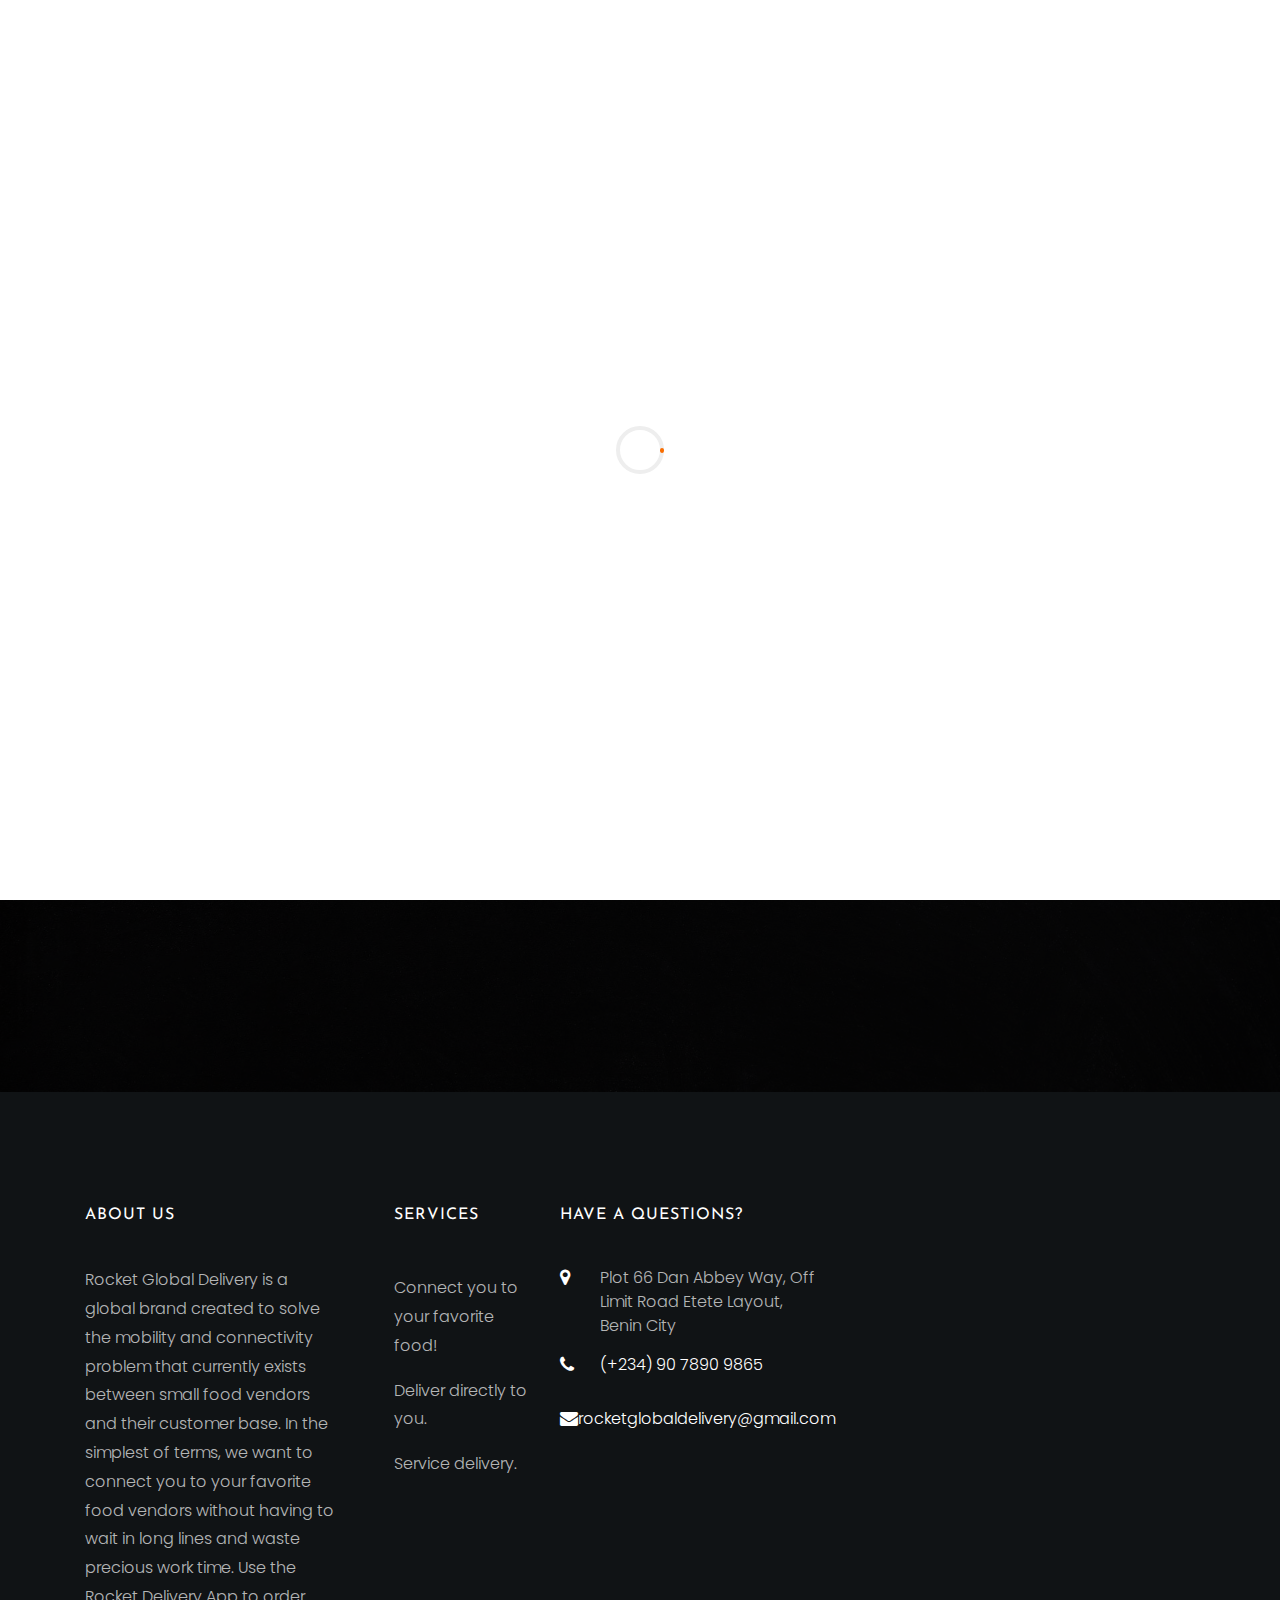
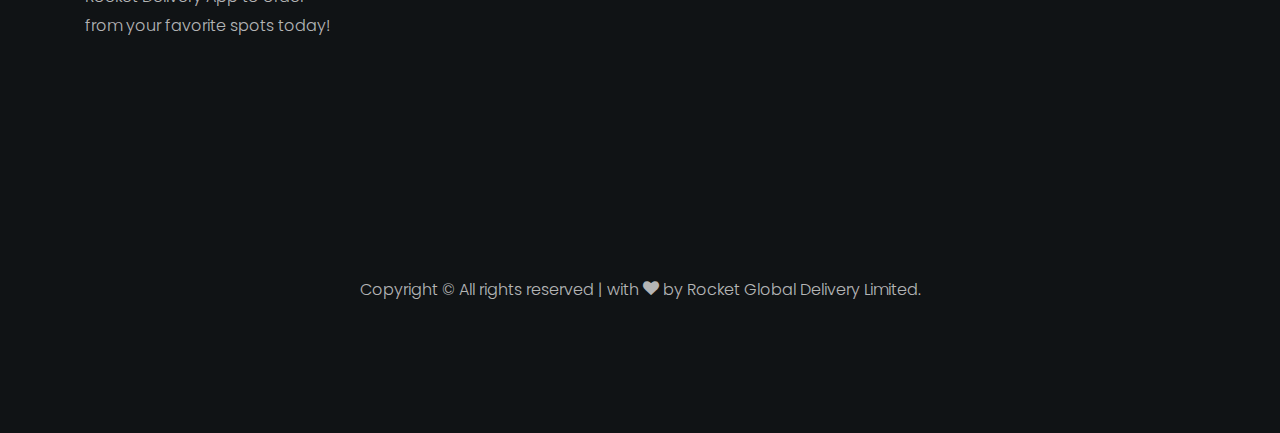
==== about.html @ 7d49ccbb "Initial commit." ====
﻿<!DOCTYPE html>
<html lang="en">

<head>
  <title>Rocket Global Delivery - Bringing you the best there is!</title>
  <meta charset="utf-8">
  <meta name="viewport" content="width=device-width, initial-scale=1, shrink-to-fit=no">
  <link href="https://fonts.googleapis.com/css?family=Poppins:300,400,500,600,700" rel="stylesheet">
  <link href="https://fonts.googleapis.com/css?family=Josefin+Sans" rel="stylesheet">
  <link href="https://fonts.googleapis.com/css?family=Nothing+You+Could+Do" rel="stylesheet">
  <link rel="stylesheet" href="css\open-iconic-bootstrap.min.css">
  <link rel="stylesheet" href="css\animate.css">
  <link rel="stylesheet" href="css\owl.carousel.min.css">
  <link rel="stylesheet" href="css\owl.theme.default.min.css">
  <link rel="stylesheet" href="css\magnific-popup.css">
  <link rel="stylesheet" href="css\aos.css">
  <link rel="stylesheet" href="css\ionicons.min.css">
  <link rel="stylesheet" href="css\bootstrap-datepicker.css">
  <link rel="stylesheet" href="css\jquery.timepicker.css">
  <link rel="stylesheet" href="css\flaticon.css">
  <link rel="stylesheet" href="css\icomoon.css">
  <link rel="stylesheet" href="css\style.css">
</head>

<body>
  <nav class="navbar navbar-expand-lg navbar-dark ftco_navbar bg-dark ftco-navbar-light" id="ftco-navbar">
    <div class="container">
      <a class="navbar-brand" href="index.html"><img src="images/logo-red2.png"/></a>
      <button class="navbar-toggler" type="button" data-toggle="collapse" data-target="#ftco-nav"
        aria-controls="ftco-nav" aria-expanded="false" aria-label="Toggle navigation">
        <span class="oi oi-menu"></span> Menu
      </button>
      <div class="collapse navbar-collapse" id="ftco-nav">
        <ul class="navbar-nav ml-auto">
          <li class="nav-item active"><a href="index.html" class="nav-link">Home</a></li>
          <li class="nav-item"><a href="kitchens.html" class="nav-link">Kitchens</a></li>
          <li class="nav-item"><a href="services.html" class="nav-link">Rocket Delivery</a></li>
          <li class="nav-item"><a href="about.html" class="nav-link">About</a></li>
          <li class="nav-item"><a href="contact.html" class="nav-link">Contact</a></li>
        </ul>
      </div>
    </div>
  </nav>

  <section class="home-slider owl-carousel img" style="background-image: url(images/bg_1.jpg);">
    <div class="slider-item" style="background-image: url(images/bg_3.jpg);">
      <div class="overlay"></div>
      <div class="container">
        <div class="row slider-text justify-content-center align-items-center">
          <div class="col-md-7 col-sm-12 text-center ftco-animate">
            <h1 class="mb-3 mt-5 bread">About</h1>
            <p class="breadcrumbs"><span class="mr-2"><a href="index.html">Home</a></span> <span>About</span></p>
          </div>
        </div>
      </div>
    </div>
  </section>
  <section class="ftco-intro">
    <div class="container-wrap">
      <div class="wrap d-md-flex">
        <div class="info">
          <div class="row no-gutters">
            <div class="col-md-4 d-flex ftco-animate">
              <div class="icon"><span class="icon-phone"></span></div>
              <div class="text">
                <h3>(+234) 90 7890 9865</h3>
                <p>Here to deliver the best customer service in the biz.</p>
              </div>
            </div>
            <div class="col-md-4 d-flex ftco-animate">
              <div class="icon"><span class="icon-my_location"></span></div>
              <div class="text">
                <h3>Plot 66 Dan Abbey Way</h3>
                <p>Off Limit Road Etete Layout, Benin City</p>
              </div>
            </div>
            <div class="col-md-4 d-flex ftco-animate">
              <div class="icon"><span class="icon-clock-o"></span></div>
              <div class="text">
                <h3>Open Monday-Friday</h3>
                <p>8:00am - 2:00pm</p>
              </div>
            </div>
          </div>
        </div>
        <div class="social d-md-flex pl-md-5 p-4 align-items-center">
          <ul class="social-icon">
            <li class="ftco-animate"><a href="#"><span class="icon-twitter"></span></a></li>
            <li class="ftco-animate"><a href="#"><span class="icon-facebook"></span></a></li>
            <li class="ftco-animate"><a href="#"><span class="icon-instagram"></span></a></li>
          </ul>
        </div>
      </div>
    </div>
  </section>
  <section class="ftco-about d-md-flex">
    <div class="one-half img" style="background-image: url(images/about.jpg);"></div>
    <div class="one-half ftco-animate">
      <div class="heading-section ftco-animate ">
        <h2 class="mb-4">Welcome to <span class="flaticon-bicycle">Rocket</span> Global Delivery</h2>
      </div>
      <div>
        <p>Rocket Global Delivery is a global brand created to solve the mobility and connectivity problem that 
          currently exists between small food vendors and their customer base. In the simplest of terms, we want
          to connect you to your favorite food vendors without having to wait in long lines and waste precious work time.
          Use the Rocket Delivery App to order from your favorite spots today!</p>
      </div>
    </div>
  </section>

  <section class="ftco-counter ftco-bg-dark img" id="section-counter" style="background-image: url(images/bg_4.jpg);"
    data-stellar-background-ratio="0.5">
    <div class="overlay"></div>
    <div class="container">
      <div class="row justify-content-center">
        <div class="col-md-10">
          <div class="row">
            <div class="col-md-6 col-lg-3 d-flex justify-content-center counter-wrap ftco-animate">
              <div class="block-18 text-center">
                <div class="text">
                  <div class="icon"><span class="flaticon-medal"></span></div>
                  <strong class="number" data-number="3">0</strong>
                  <span>Office Branches</span>
                </div>
              </div>
            </div>
            
            <div class="col-md-6 col-lg-3 d-flex justify-content-center counter-wrap ftco-animate">
              <div class="block-18 text-center">
                <div class="text">
                  <div class="icon"><span class="flaticon-laugh"></span></div>
                  <strong class="number" data-number="2560">0</strong>
                  <span>Happy Customers</span>
                </div>
              </div>
            </div>
            <div class="col-md-6 col-lg-3 d-flex justify-content-center counter-wrap ftco-animate">
              <div class="block-18 text-center">
                <div class="text">
                  <div class="icon"><span class="flaticon-chef"></span></div>
                  <strong class="number" data-number="85">0</strong>
                  <span>Staff</span>
                </div>
              </div>
            </div>
          </div>
        </div>
      </div>
    </div>
  </section>
  
  <footer class="ftco-footer ftco-section img">
    <div class="overlay"></div>
    <div class="container">
      <div class="row mb-5">
        <div class="col-lg-3 col-md-6 mb-5 mb-md-5">
          <div class="ftco-footer-widget mb-4">
            <h2 class="ftco-heading-2">About Us</h2>
            <p>Rocket Global Delivery is a global brand created to solve the mobility and connectivity problem that 
              currently exists between small food vendors and their customer base. In the simplest of terms, we want
              to connect you to your favorite food vendors without having to wait in long lines and waste precious work time.
              Use the Rocket Delivery App to order from your favorite spots today!</p>
            <ul class="ftco-footer-social list-unstyled float-md-left float-lft mt-5">
              <li class="ftco-animate"><a href="#"><span class="icon-twitter"></span></a></li>
              <li class="ftco-animate"><a href="#"><span class="icon-facebook"></span></a></li>
              <li class="ftco-animate"><a href="#"><span class="icon-instagram"></span></a></li>
            </ul>
          </div>
        </div>
        
        <div class="col-lg-2 col-md-6 mb-5 mb-md-5">
          <div class="ftco-footer-widget mb-4 ml-md-4">
            <h2 class="ftco-heading-2">Services</h2>
            <ul class="list-unstyled">
              <li><a href="#" class="py-2 d-block">Connect you to your favorite food!</a></li>
              <li><a href="#" class="py-2 d-block">Deliver directly to you.</a></li>
              <li><a href="#" class="py-2 d-block">Service delivery.</a></li>
            </ul>
          </div>
        </div>
        <div class="col-lg-3 col-md-6 mb-5 mb-md-5">
          <div class="ftco-footer-widget mb-4">
            <h2 class="ftco-heading-2">Have a Questions?</h2>
            <div class="block-23 mb-3">
              <ul>
                <li><span class="icon icon-map-marker"></span><span class="text">Plot 66 Dan Abbey Way, Off Limit Road Etete Layout, Benin City
                </span></li>
                <li><a href="#"><span class="icon icon-phone"></span><span class="text">(+234) 90 7890 9865</span></a></li>
                <li><a href="#"><span class="icon icon-envelope"></span><span class="text"><span class="__cf_email__"
                        data-cfemail="a4cdcac2cbe4ddcbd1d6c0cbc9c5cdca8ac7cbc9">rocketglobaldelivery@gmail.com</span></span></a>
                </li>
              </ul>
            </div>
          </div>
        </div>
      </div>
      <div class="row">
        <div class="col-md-12 text-center">
          <p>
            Copyright &copy;<script data-cfasync="false"
              src="/cdn-cgi/scripts/5c5dd728/cloudflare-static/email-decode.min.js"></script>
            <script type="ee3e5e92c1e0805e58a0ea43-text/javascript">
              document.write(new Date().getFullYear());
            </script> All rights reserved | with <i class="icon-heart" aria-hidden="true"></i> by
            <a href="https://www.rocketdeliveryng.com" target="_blank">Rocket Global Delivery Limited.</a>
          </p>
        </div>
      </div>
    </div>
  </footer>

  <div id="ftco-loader" class="show fullscreen"><svg class="circular" width="48px" height="48px">
      <circle class="path-bg" cx="24" cy="24" r="22" fill="none" stroke-width="4" stroke="#eeeeee"></circle>
      <circle class="path" cx="24" cy="24" r="22" fill="none" stroke-width="4" stroke-miterlimit="10" stroke="#F96D00">
      </circle>
    </svg></div>
  <script src="js\jquery.min.js" type="6001c520daf4efdd7a628540-text/javascript"></script>
  <script src="js\jquery-migrate-3.0.1.min.js" type="6001c520daf4efdd7a628540-text/javascript"></script>
  <script src="js\popper.min.js" type="6001c520daf4efdd7a628540-text/javascript"></script>
  <script src="js\bootstrap.min.js" type="6001c520daf4efdd7a628540-text/javascript"></script>
  <script src="js\jquery.easing.1.3.js" type="6001c520daf4efdd7a628540-text/javascript"></script>
  <script src="js\jquery.waypoints.min.js" type="6001c520daf4efdd7a628540-text/javascript"></script>
  <script src="js\jquery.stellar.min.js" type="6001c520daf4efdd7a628540-text/javascript"></script>
  <script src="js\owl.carousel.min.js" type="6001c520daf4efdd7a628540-text/javascript"></script>
  <script src="js\jquery.magnific-popup.min.js" type="6001c520daf4efdd7a628540-text/javascript"></script>
  <script src="js\aos.js" type="6001c520daf4efdd7a628540-text/javascript"></script>
  <script src="js\jquery.animateNumber.min.js" type="6001c520daf4efdd7a628540-text/javascript"></script>
  <script src="js\bootstrap-datepicker.js" type="6001c520daf4efdd7a628540-text/javascript"></script>
  <script src="js\jquery.timepicker.min.js" type="6001c520daf4efdd7a628540-text/javascript"></script>
  <script src="js\scrollax.min.js" type="6001c520daf4efdd7a628540-text/javascript"></script>
  <script src="https://maps.googleapis.com/maps/api/js?key=AIzaSyBVWaKrjvy3MaE7SQ74_uJiULgl1JY0H2s&sensor=false"
    type="6001c520daf4efdd7a628540-text/javascript"></script>
  <script src="js\google-map.js" type="6001c520daf4efdd7a628540-text/javascript"></script>
  <script src="js\main.js" type="6001c520daf4efdd7a628540-text/javascript"></script>

  <script async="" src="https://www.googletagmanager.com/gtag/js?id=UA-23581568-13"
    type="6001c520daf4efdd7a628540-text/javascript"></script>
  <script type="6001c520daf4efdd7a628540-text/javascript">
    window.dataLayer = window.dataLayer || [];

    function gtag() {
      dataLayer.push(arguments);
    }
    gtag('js', new Date());

    gtag('config', 'UA-23581568-13');
  </script>
  <script src="https://ajax.cloudflare.com/cdn-cgi/scripts/7089c43e/cloudflare-static/rocket-loader.min.js"
    data-cf-settings="6001c520daf4efdd7a628540-|49" defer=""></script>
</body>

</html>
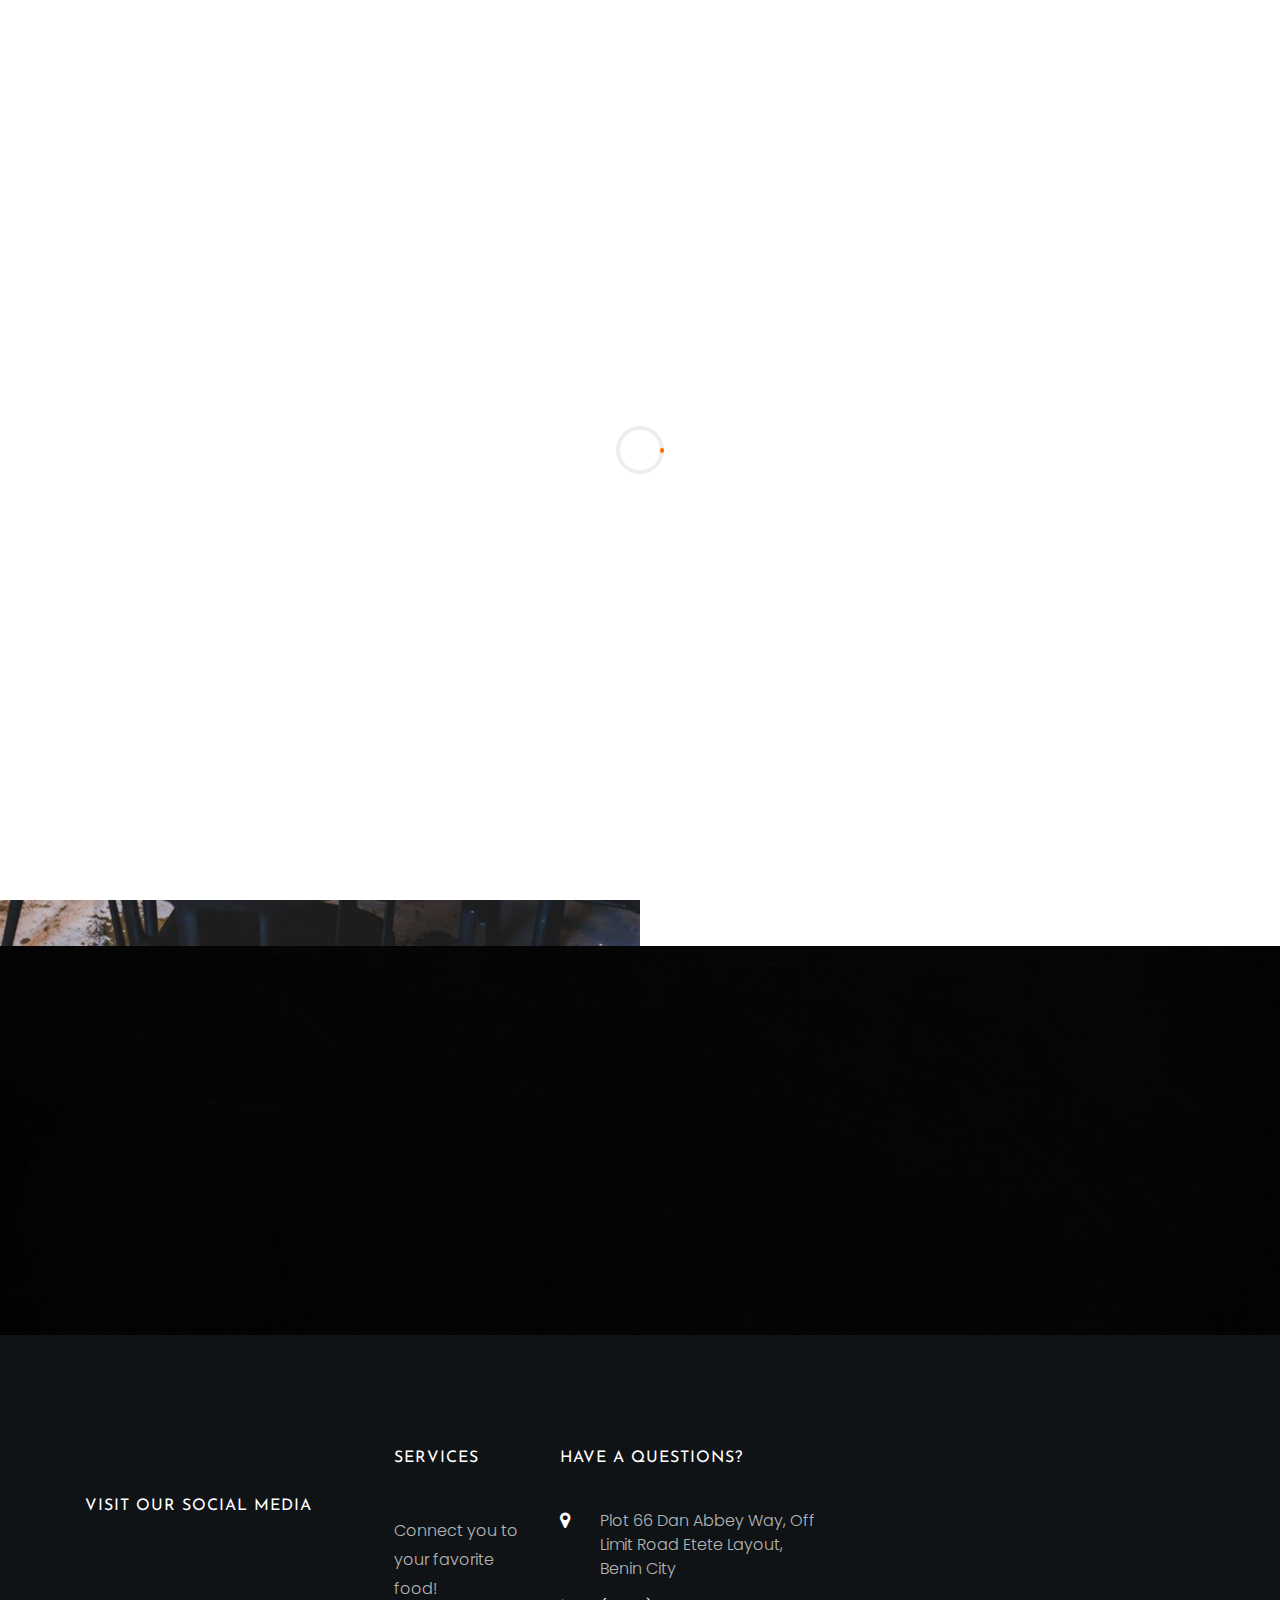
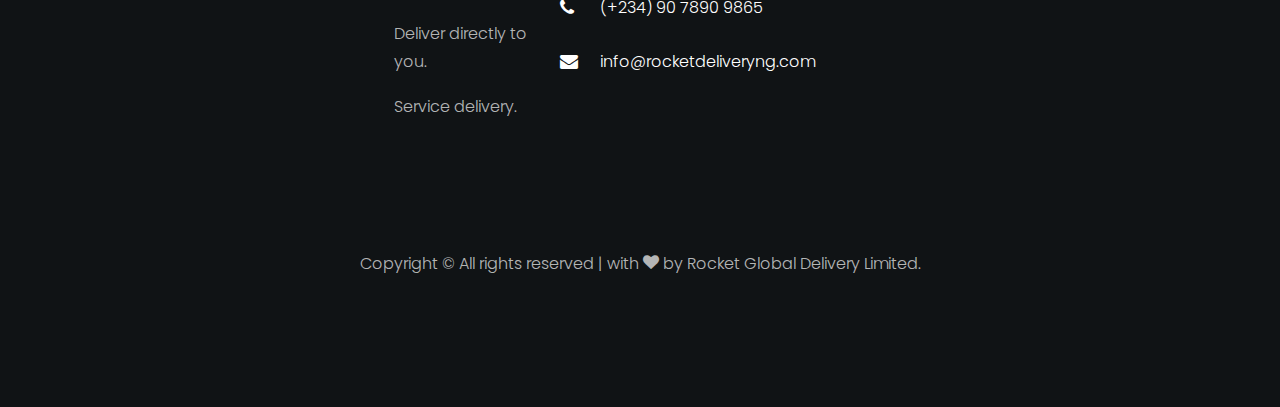
==== commit 5c2aeb38: "Changes across files" ====
--- a/about.html
+++ b/about.html
@@ -34,7 +34,7 @@
         <ul class="navbar-nav ml-auto">
           <li class="nav-item active"><a href="index.html" class="nav-link">Home</a></li>
           <li class="nav-item"><a href="kitchens.html" class="nav-link">Kitchens</a></li>
-          <li class="nav-item"><a href="services.html" class="nav-link">Rocket Delivery</a></li>
+          <li class="nav-item"><a href="services.html" class="nav-link">Rocket Delivery App</a></li>
           <li class="nav-item"><a href="about.html" class="nav-link">About</a></li>
           <li class="nav-item"><a href="contact.html" class="nav-link">Contact</a></li>
         </ul>
@@ -103,7 +103,16 @@
         <p>Rocket Global Delivery is a global brand created to solve the mobility and connectivity problem that 
           currently exists between small food vendors and their customer base. In the simplest of terms, we want
           to connect you to your favorite food vendors without having to wait in long lines and waste precious work time.
-          Use the Rocket Delivery App to order from your favorite spots today!</p>
+          Use the Rocket Delivery App to order from your favorite spots today!
+          <br>
+          <br>
+          Founded in 2018, our mission is to have you eating in no time. In doing this we hope to become your trusted food partner as 
+          the years go by and as we continue to delivery top-notch services. Our mission is grow with you and help you achieve a healthy 
+          lifestyle as you continue to work hard.
+          <br>
+          <br>
+          Use the Rocket Delivery App to order to place and you will not be dissapointed!
+        </p>
       </div>
     </div>
   </section>
@@ -155,12 +164,8 @@
       <div class="row mb-5">
         <div class="col-lg-3 col-md-6 mb-5 mb-md-5">
           <div class="ftco-footer-widget mb-4">
-            <h2 class="ftco-heading-2">About Us</h2>
-            <p>Rocket Global Delivery is a global brand created to solve the mobility and connectivity problem that 
-              currently exists between small food vendors and their customer base. In the simplest of terms, we want
-              to connect you to your favorite food vendors without having to wait in long lines and waste precious work time.
-              Use the Rocket Delivery App to order from your favorite spots today!</p>
             <ul class="ftco-footer-social list-unstyled float-md-left float-lft mt-5">
+              <h2>Visit our Social Media</h2>
               <li class="ftco-animate"><a href="#"><span class="icon-twitter"></span></a></li>
               <li class="ftco-animate"><a href="#"><span class="icon-facebook"></span></a></li>
               <li class="ftco-animate"><a href="#"><span class="icon-instagram"></span></a></li>
@@ -186,8 +191,7 @@
                 <li><span class="icon icon-map-marker"></span><span class="text">Plot 66 Dan Abbey Way, Off Limit Road Etete Layout, Benin City
                 </span></li>
                 <li><a href="#"><span class="icon icon-phone"></span><span class="text">(+234) 90 7890 9865</span></a></li>
-                <li><a href="#"><span class="icon icon-envelope"></span><span class="text"><span class="__cf_email__"
-                        data-cfemail="a4cdcac2cbe4ddcbd1d6c0cbc9c5cdca8ac7cbc9">rocketglobaldelivery@gmail.com</span></span></a>
+                <li><a href="mailto:info@rocketdeliveryng.com"><span class="icon icon-envelope"></span><span class="text">info@rocketdeliveryng.com</span></a>
                 </li>
               </ul>
             </div>
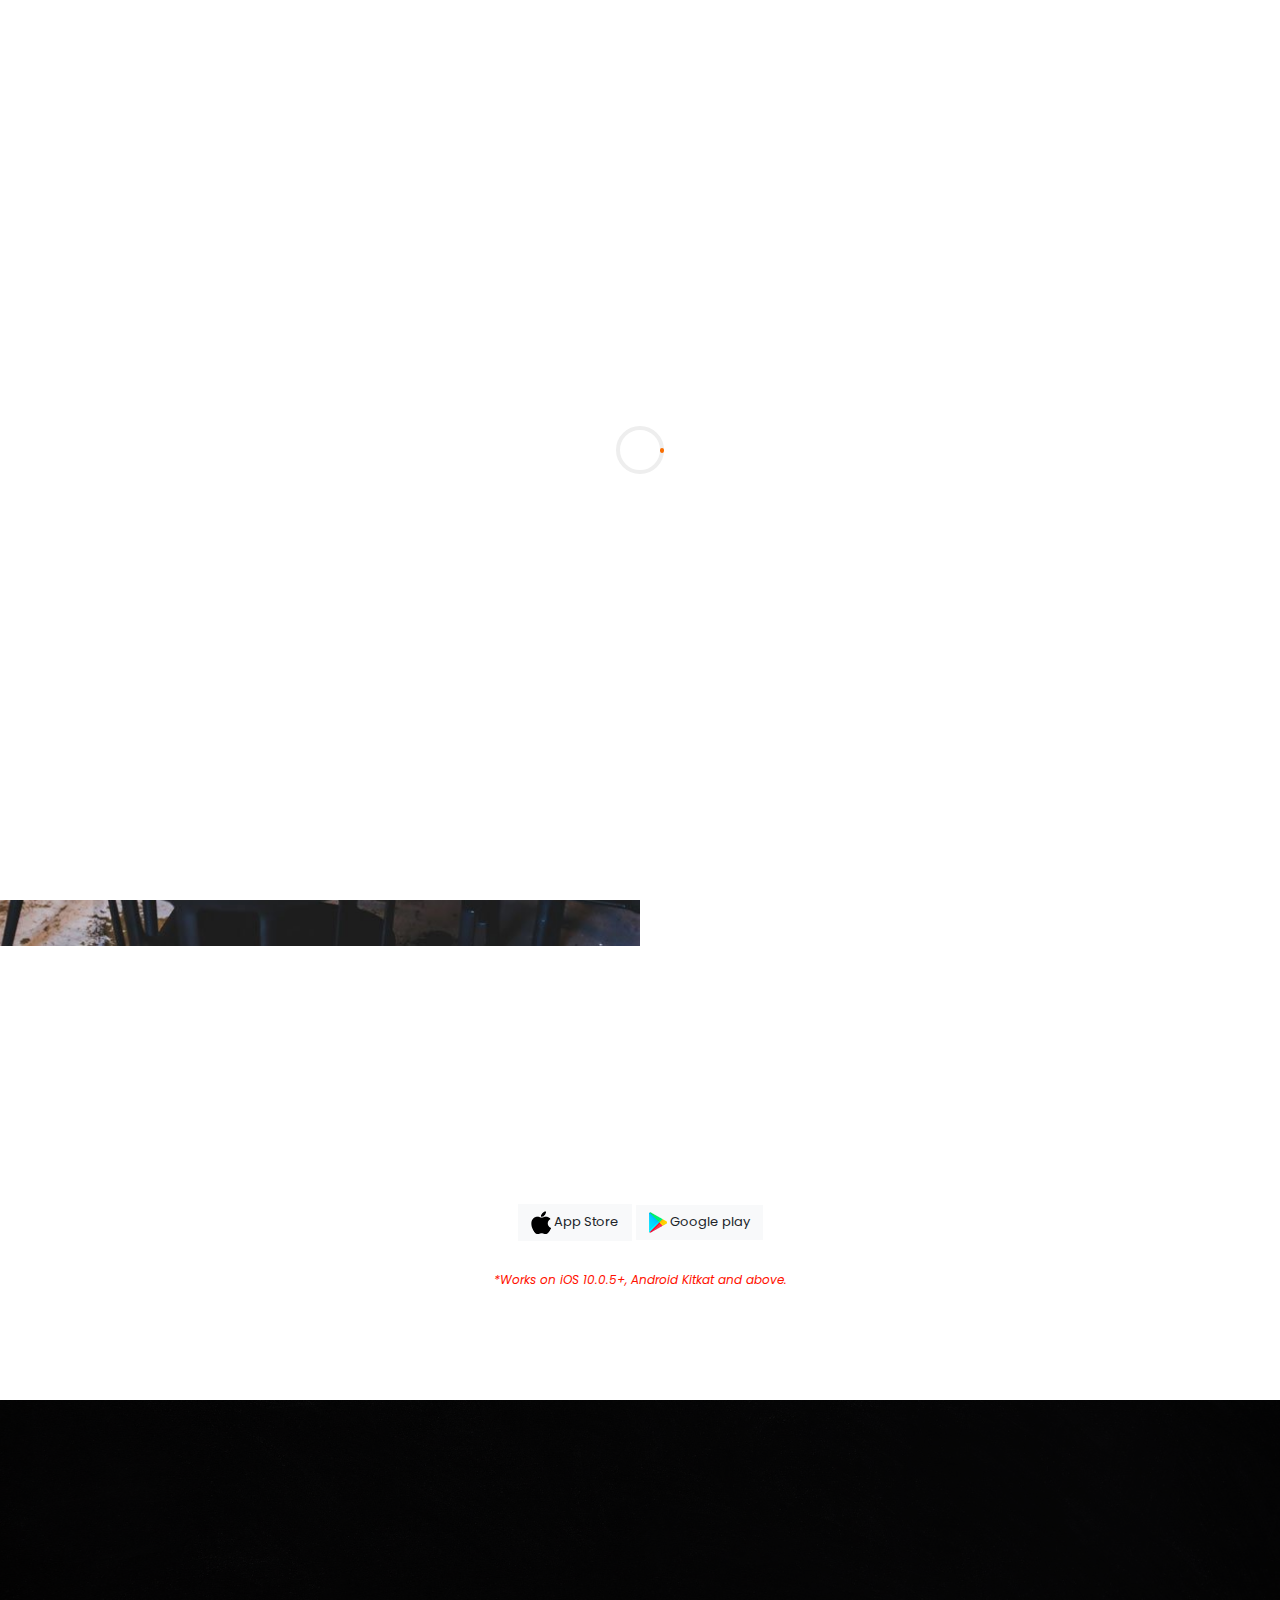
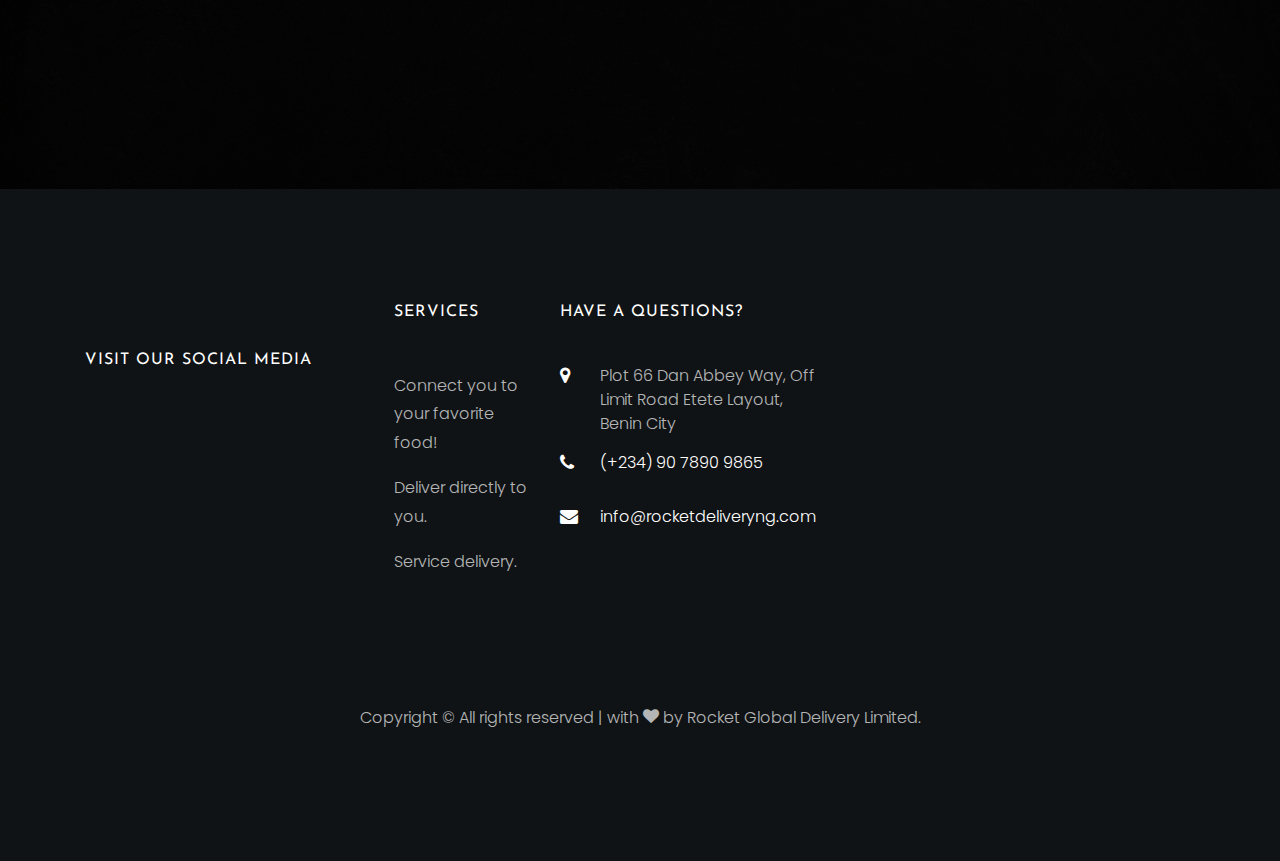
==== commit 6bc75a04: "Add app download section" ====
--- a/about.html
+++ b/about.html
@@ -113,6 +113,23 @@
           <br>
           Use the Rocket Delivery App to order to place and you will not be dissapointed!
         </p>
+      </div>
+    </div>
+  </section>
+
+  <section id="appdownload">
+    <div class="section">
+      <div class="container">
+        <div class="call-to-action">
+          <div class="box-icon"><span class="ti-mobile gradient-fill ti-3x"></span></div>
+          <h2>Download Anywhere! <br>[COMING SOON]</h2>
+          <p class="tagline">Available for all major mobile platforms - Android and iOS</p>
+          <div class="my-4">
+            <a href="#" class="btn btn-light"><img src="images\appleicon.png" alt="icon"> App Store</a>
+            <a href="#" class="btn btn-light"><img src="images\playicon.png" alt="icon"> Google play</a>
+          </div>
+          <p class="text-primary"><small><i>*Works on iOS 10.0.5+, Android Kitkat and above. </i></small></p>
+        </div>
       </div>
     </div>
   </section>
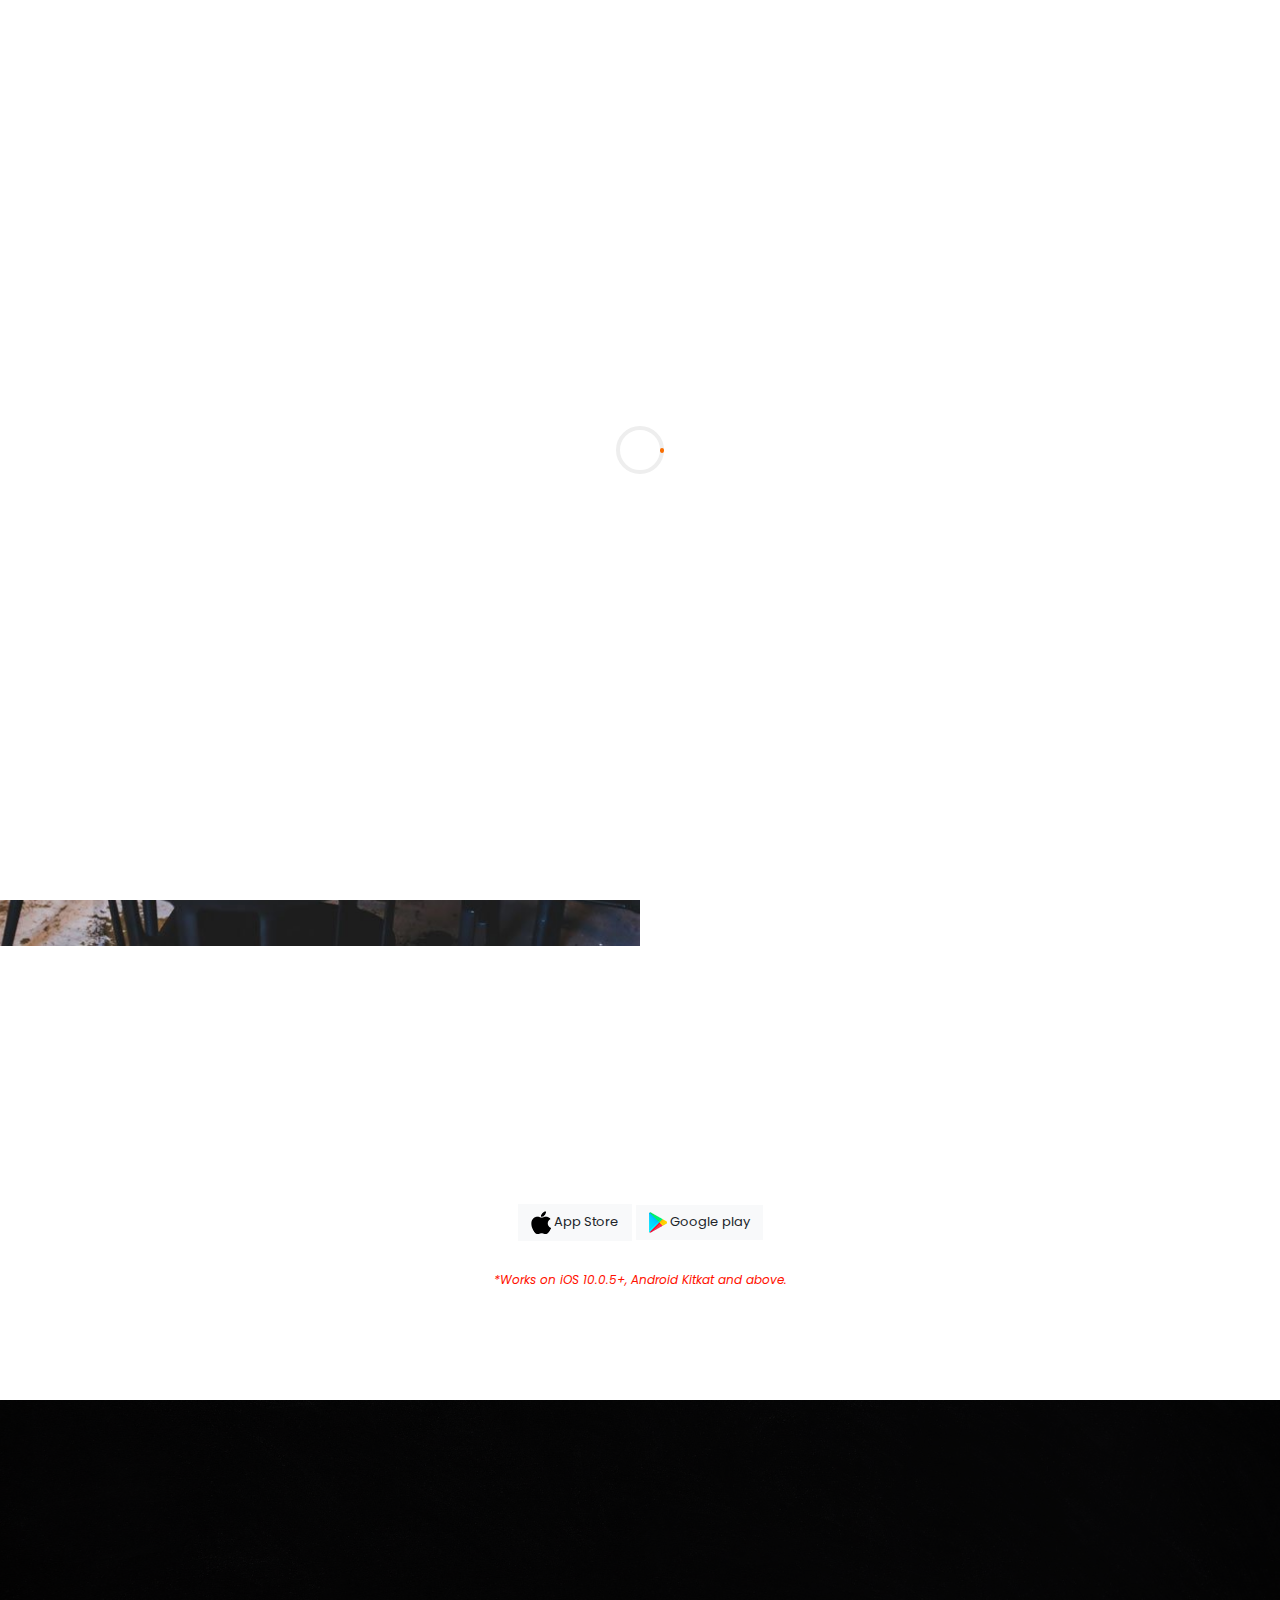
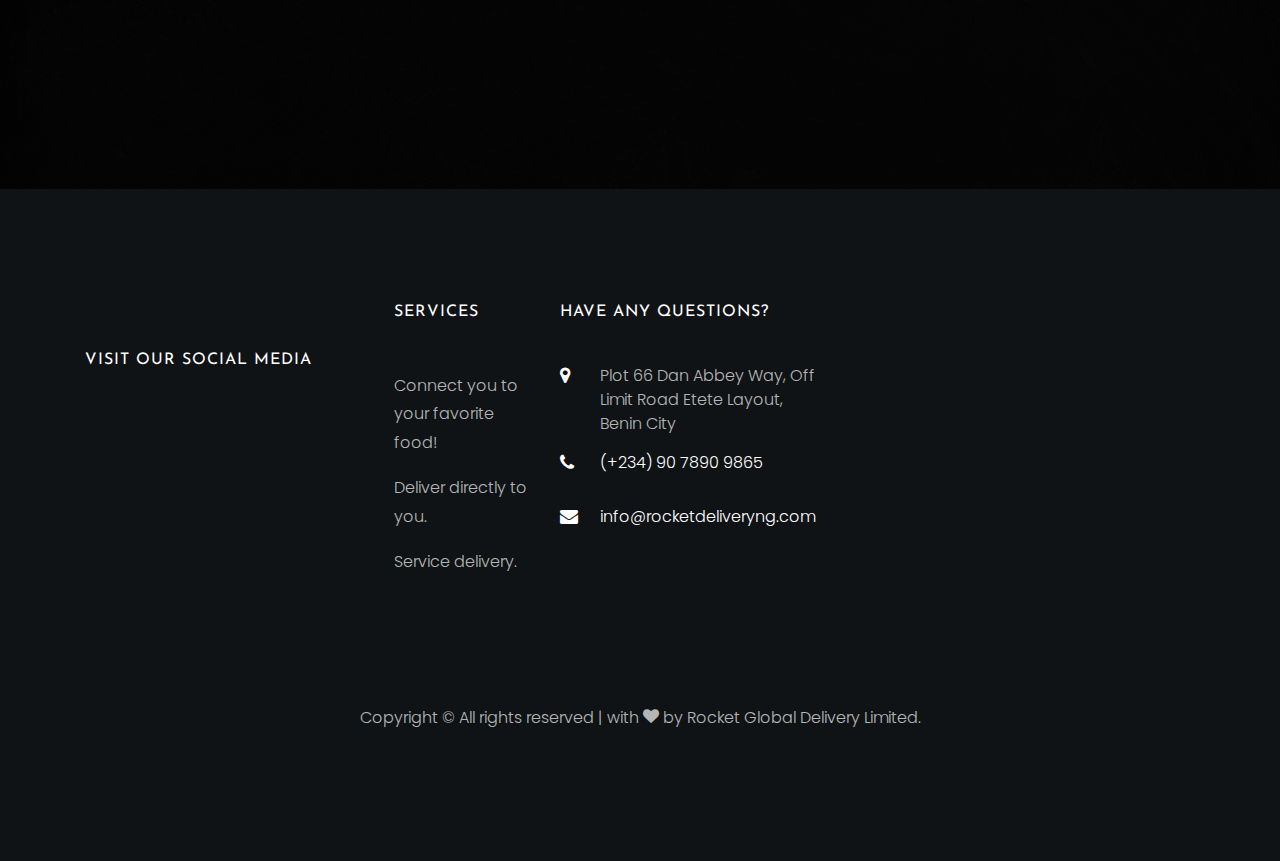
==== commit 5850f62f: "minor changes" ====
--- a/about.html
+++ b/about.html
@@ -202,7 +202,7 @@
         </div>
         <div class="col-lg-3 col-md-6 mb-5 mb-md-5">
           <div class="ftco-footer-widget mb-4">
-            <h2 class="ftco-heading-2">Have a Questions?</h2>
+            <h2 class="ftco-heading-2">Have any Questions?</h2>
             <div class="block-23 mb-3">
               <ul>
                 <li><span class="icon icon-map-marker"></span><span class="text">Plot 66 Dan Abbey Way, Off Limit Road Etete Layout, Benin City
